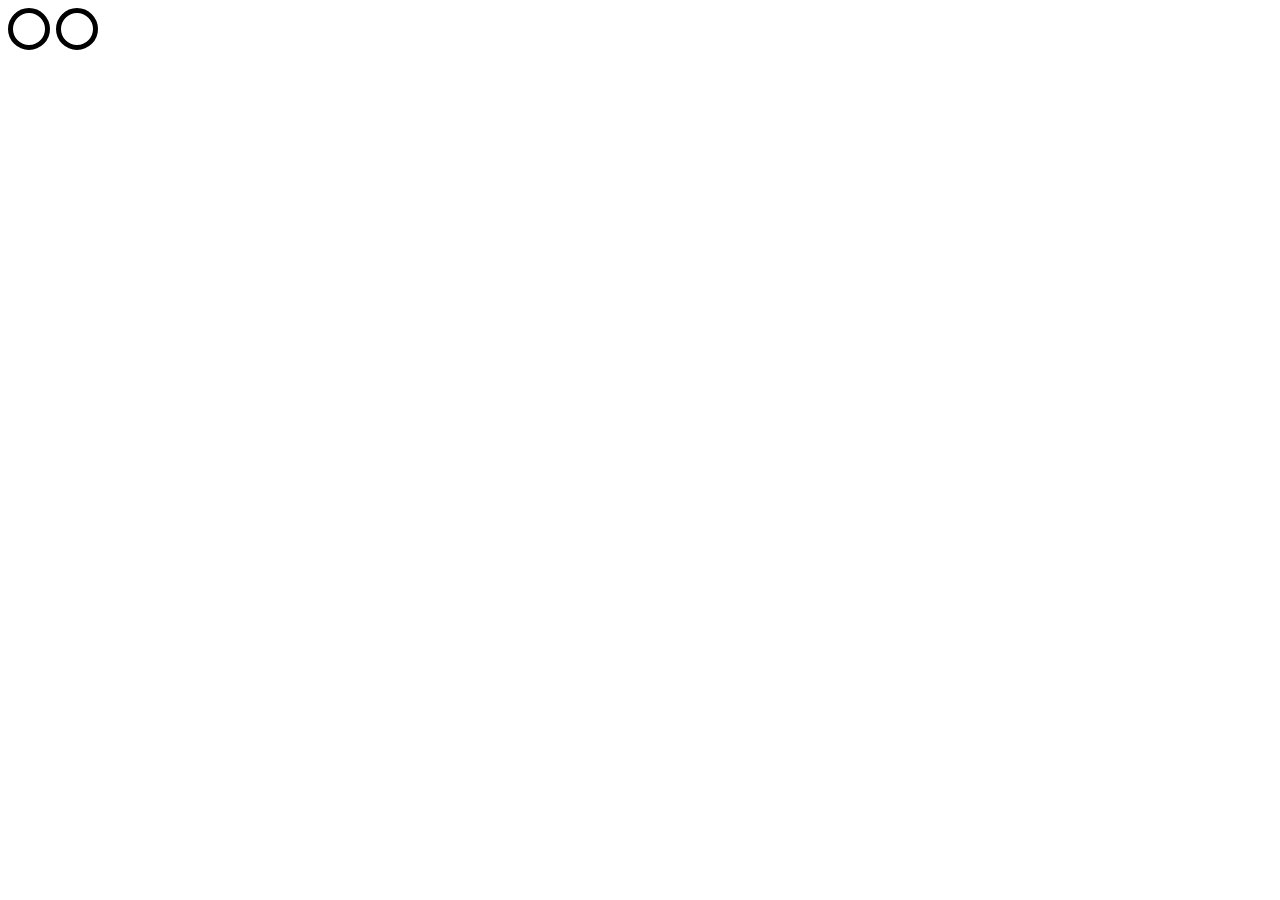
==== index.html @ 524dad84 "Renamed to Index.html" ====
<!DOCTYPE html>
<html lang="en">

<head>
    <meta charset="UTF-8">
    <meta name="viewport" content="width=device-width, initial-scale=1.0">
    <title>Load.css Test</title>
    <link rel="stylesheet" href="load.css">
</head>

<body>
    <div class="load-wrapper">
        <div class="load-circle">

        </div>
        <div class="load-circle">

        </div>
        <!-- <div class="load-circle">

        </div>
        <div class="load-circle">

        </div> -->


    </div>
</body>

</html>
---- load.css ----
.load-circle {
    width: 32px;
    border: 5px #000000 solid;
    border-radius: 32px;
    height: 32px;
    position: absolute;
    margin-left: 8px;
    margin-top: 8px;
    transition: height 0.15s ease-out;
}

.load-circle:nth-child(1) {
    top: 0px;
    left: 0px;
    animation-name: full1;
    animation-duration: 2s;
    animation-delay: 0.6s;
    animation-iteration-count: infinite;
    animation-play-state: running;
    animation-fill-mode: forwards;
}

.load-circle:nth-child(2) {
    top: 0px;
    left: 48px;
    animation-name: full2;
    animation-duration: 2s;
    animation-delay: 100ms;
    animation-iteration-count: infinite;
    animation-play-state: running;
    animation-fill-mode: forwards;
}

.load-circle:nth-child(3) {
    top: 48px;
    left: 0px;
    animation-name: full3;
    animation-duration: 1s;
    animation-delay: 1.1s;
    animation-iteration-count: 1;
    animation-play-state: running;
    animation-fill-mode: forwards;
}

.load-circle:nth-child(4) {
    top: 48px;
    left: 48px;
    display: none;
}

@keyframes try1 {
    from {
        height: 32px;
    } to {
        height: 80px;
    }
}

@keyframes full2 {
    0% { left: 48px; height: 32px; top: 0px; width: 32px; }
    12% { left: 48px; height: 80px; top: 0px; width: 32px; }
    24% { left: 48px; height: 32px; top: 48px; width: 32px; }
    36% { left: 0px; width: 80px; top: 48px; height: 32px;}
    48% { left: 0px; width: 32px; top: 48px; height: 32px;}
    60% { left: 0px; width: 32px; top: 0px; height: 80px;}
    72% { left: 0px; width: 32px; top: 0px; height: 32px;}
    84% { left: 0px; width: 80px; top: 0px; height: 32px;}
    100% { left: 48px; width: 32px; top: 0px; height: 32px;}
}

@keyframes full1 {
    0% { width: 32px; left: 0px; height: 32px; top: 0px; }
    12% { width: 80px; left: 0px; height: 32px; top: 0px; }
    24% { width: 32px; left: 48px; height: 32px; top: 0px; }
    36% { width: 32px; left: 48px; height: 80px; top: 0px; }
    48% { width: 32px; left: 48px; height: 32px; top: 48px; }
    60% { left: 0px; width: 80px; top: 48px; height: 32px;}
    72% { left: 0px; width: 32px; top: 48px; height: 32px;}
    84% { left: 0px; width: 32px; top: 0px; height: 80px;}
    100% { left: 0px; width: 32px; top: 0px; height: 32px;}
}

@keyframes full3 {
    0% { height: 32px; top: 48px; }
    50% { height: 80px; top: 0px; }
    100% { height: 32px; top: 0px; } 
}
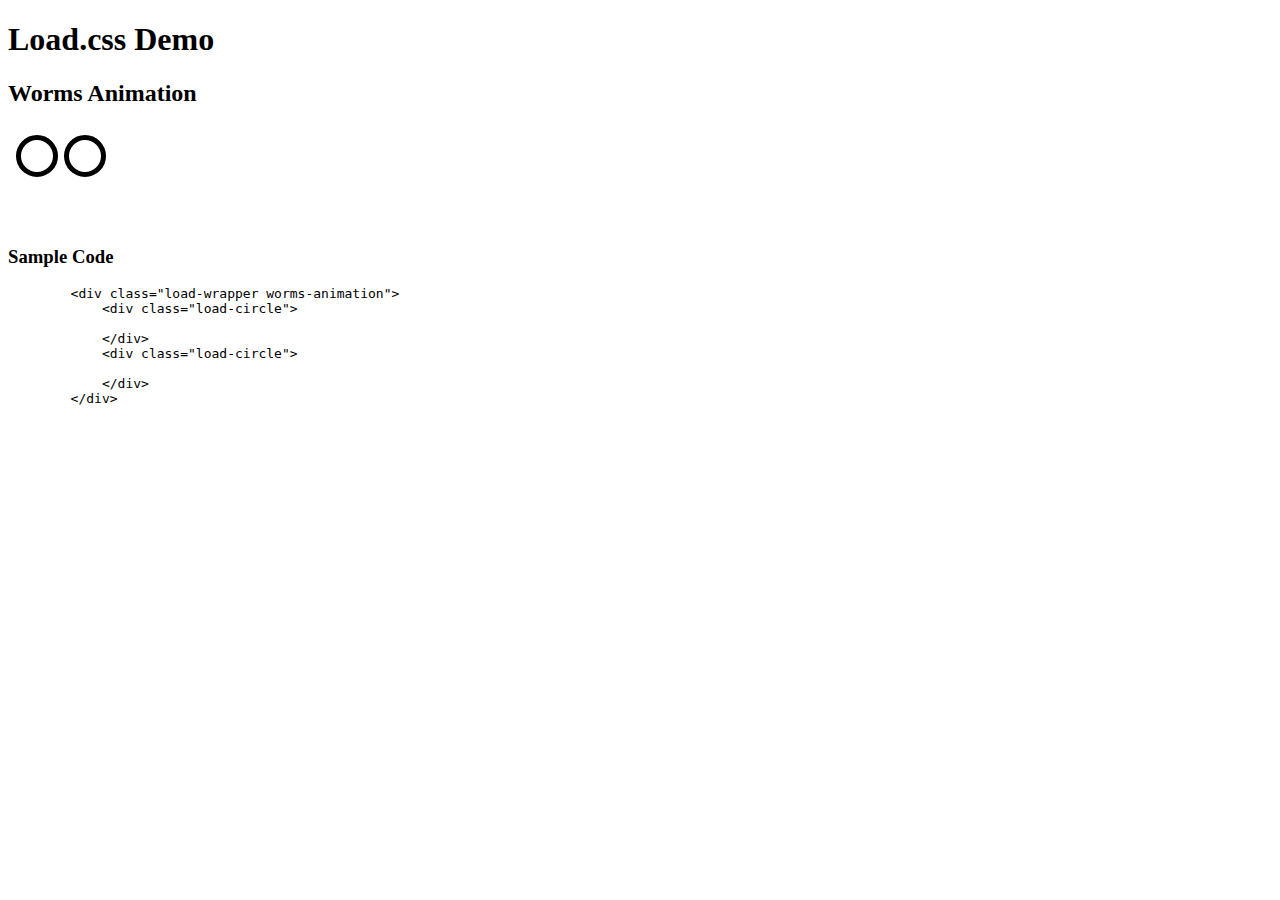
==== commit 02081291: "✅ Improved Demo" ====
--- a/index.html
+++ b/index.html
@@ -4,27 +4,37 @@
 <head>
     <meta charset="UTF-8">
     <meta name="viewport" content="width=device-width, initial-scale=1.0">
-    <title>Load.css Test</title>
+    <title>Load.css Demo</title>
     <link rel="stylesheet" href="load.css">
 </head>
 
 <body>
-    <div class="load-wrapper">
+    <h1>Load.css Demo</h1>
+
+    <h2>Worms Animation
+        <!-- Name Suggested by Kinza Arshad -->
+    </h2>
+    <div class="load-wrapper worms-animation">
         <div class="load-circle">
 
         </div>
         <div class="load-circle">
 
         </div>
-        <!-- <div class="load-circle">
+    </div>
 
-        </div>
-        <div class="load-circle">
+    <h3>Sample Code</h3>
+    <pre>
+        &#x3C;div class=&#x22;load-wrapper worms-animation&#x22;&#x3E;
+            &#x3C;div class=&#x22;load-circle&#x22;&#x3E;
+    
+            &#x3C;/div&#x3E;
+            &#x3C;div class=&#x22;load-circle&#x22;&#x3E;
+    
+            &#x3C;/div&#x3E;
+        &#x3C;/div&#x3E;
+    </pre>
 
-        </div> -->
-
-
-    </div>
 </body>
 
 </html>--- a/load.css
+++ b/load.css
@@ -1,3 +1,9 @@
+.load-wrapper {
+    display: block;
+    position: relative;
+    width: 100px;
+    height: 100px;
+}
 .load-circle {
     width: 32px;
     border: 5px #000000 solid;
@@ -12,7 +18,15 @@
 .load-circle:nth-child(1) {
     top: 0px;
     left: 0px;
-    animation-name: full1;
+}
+
+.load-circle:nth-child(2) {
+    top: 0px;
+    left: 48px;
+}
+
+.worms-animation > div:nth-child(1) {
+    animation-name: worm1;
     animation-duration: 2s;
     animation-delay: 0.6s;
     animation-iteration-count: infinite;
@@ -20,10 +34,8 @@
     animation-fill-mode: forwards;
 }
 
-.load-circle:nth-child(2) {
-    top: 0px;
-    left: 48px;
-    animation-name: full2;
+.worms-animation > div:nth-child(2) {
+    animation-name: worm2;
     animation-duration: 2s;
     animation-delay: 100ms;
     animation-iteration-count: infinite;
@@ -34,12 +46,6 @@
 .load-circle:nth-child(3) {
     top: 48px;
     left: 0px;
-    animation-name: full3;
-    animation-duration: 1s;
-    animation-delay: 1.1s;
-    animation-iteration-count: 1;
-    animation-play-state: running;
-    animation-fill-mode: forwards;
 }
 
 .load-circle:nth-child(4) {
@@ -48,15 +54,7 @@
     display: none;
 }
 
-@keyframes try1 {
-    from {
-        height: 32px;
-    } to {
-        height: 80px;
-    }
-}
-
-@keyframes full2 {
+@keyframes worm2 {
     0% { left: 48px; height: 32px; top: 0px; width: 32px; }
     12% { left: 48px; height: 80px; top: 0px; width: 32px; }
     24% { left: 48px; height: 32px; top: 48px; width: 32px; }
@@ -68,7 +66,7 @@
     100% { left: 48px; width: 32px; top: 0px; height: 32px;}
 }
 
-@keyframes full1 {
+@keyframes worm1 {
     0% { width: 32px; left: 0px; height: 32px; top: 0px; }
     12% { width: 80px; left: 0px; height: 32px; top: 0px; }
     24% { width: 32px; left: 48px; height: 32px; top: 0px; }
@@ -78,10 +76,4 @@
     72% { left: 0px; width: 32px; top: 48px; height: 32px;}
     84% { left: 0px; width: 32px; top: 0px; height: 80px;}
     100% { left: 0px; width: 32px; top: 0px; height: 32px;}
-}
-
-@keyframes full3 {
-    0% { height: 32px; top: 48px; }
-    50% { height: 80px; top: 0px; }
-    100% { height: 32px; top: 0px; } 
 }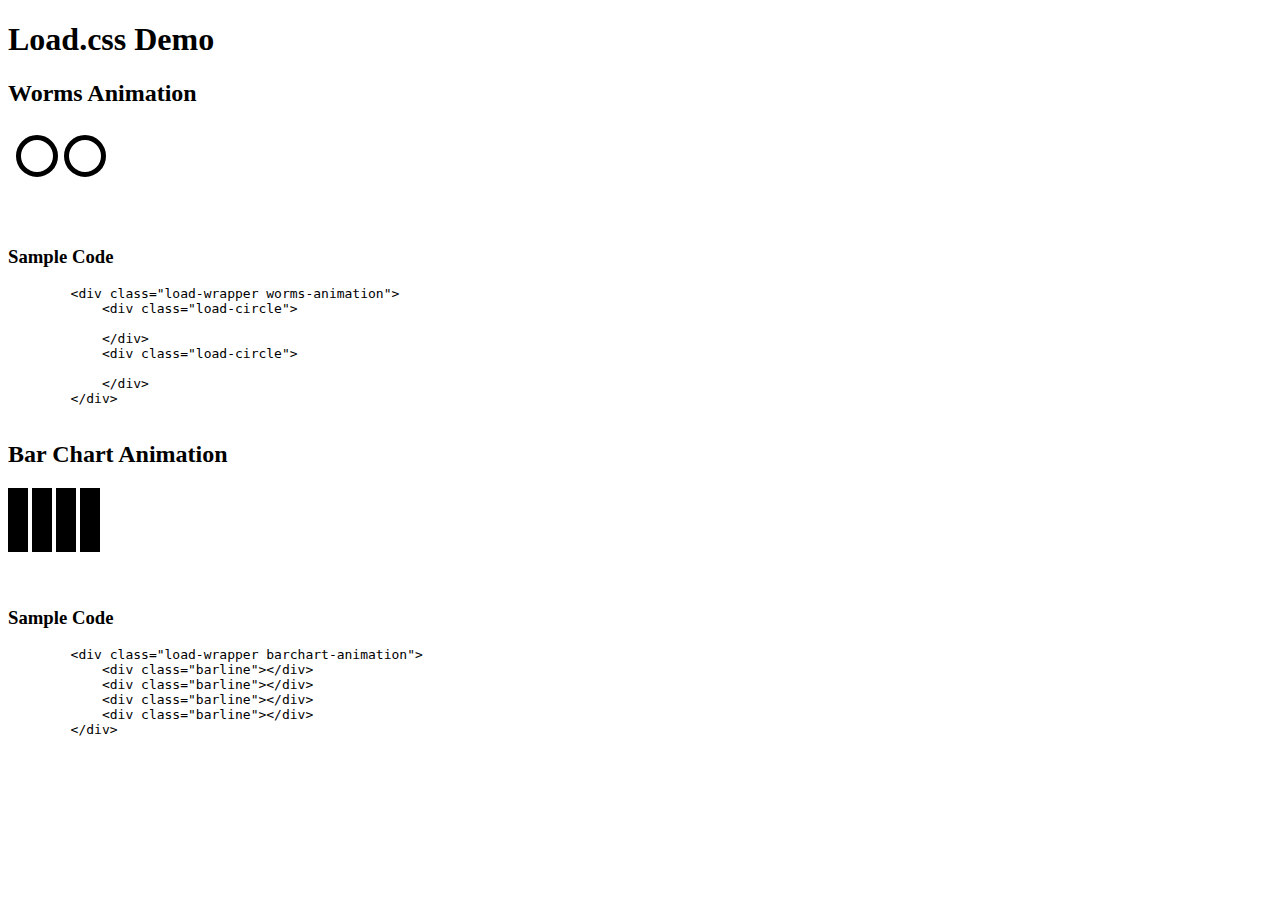
==== commit f37d14f7: "📝 Added Bar Animation Demo" ====
--- a/index.html
+++ b/index.html
@@ -11,9 +11,7 @@
 <body>
     <h1>Load.css Demo</h1>
 
-    <h2>Worms Animation
-        <!-- Name Suggested by Kinza Arshad -->
-    </h2>
+    <h2>Worms Animation</h2> <!-- Name Suggested by Kinza Arshad -->
     <div class="load-wrapper worms-animation">
         <div class="load-circle">
 
@@ -35,6 +33,26 @@
         &#x3C;/div&#x3E;
     </pre>
 
+    <h2>Bar Chart Animation
+        <!-- Name Suggested by Kinza Arshad -->
+    </h2>
+    <div class="load-wrapper barchart-animation">
+        <div class="barline"></div>
+        <div class="barline"></div>
+        <div class="barline"></div>
+        <div class="barline"></div>
+    </div>
+
+    <h3>Sample Code</h3>
+    <pre>
+        &#x3C;div class=&#x22;load-wrapper barchart-animation&#x22;&#x3E;
+            &#x3C;div class=&#x22;barline&#x22;&#x3E;&#x3C;/div&#x3E;
+            &#x3C;div class=&#x22;barline&#x22;&#x3E;&#x3C;/div&#x3E;
+            &#x3C;div class=&#x22;barline&#x22;&#x3E;&#x3C;/div&#x3E;
+            &#x3C;div class=&#x22;barline&#x22;&#x3E;&#x3C;/div&#x3E;
+        &#x3C;/div&#x3E;
+    </pre>
+
 </body>
 
 </html>--- a/load.css
+++ b/load.css
@@ -12,7 +12,6 @@
     position: absolute;
     margin-left: 8px;
     margin-top: 8px;
-    transition: height 0.15s ease-out;
 }
 
 .load-circle:nth-child(1) {
@@ -23,6 +22,55 @@
 .load-circle:nth-child(2) {
     top: 0px;
     left: 48px;
+}
+
+.barline {
+    width: 20px;
+    background-color: #000000;
+    display: inline-block;
+    height: 64px;
+}
+
+.barline:nth-child(2) {
+    animation-name: bargrow;
+    animation-duration: 2s;
+    animation-delay: 0.5s;
+    animation-iteration-count: infinite;
+    animation-play-state: running;
+    animation-fill-mode: both;
+    animation-timing-function: linear;
+}
+
+.barline:nth-child(1) {
+    animation-name: bargrow;
+    animation-duration: 2s;
+    animation-delay: 0s;
+    animation-iteration-count: infinite;
+    animation-play-state: running;
+    animation-fill-mode: both;
+    animation-timing-function: linear;
+    
+}
+
+.barline:nth-child(4) {
+    animation-name: bargrow;
+    animation-duration: 2s;
+    animation-delay: 1s;
+    animation-iteration-count: infinite;
+    animation-play-state: running;
+    animation-fill-mode: both;
+    animation-timing-function: linear;
+}
+
+.barline:nth-child(3) {
+    animation-name: bargrow;
+    animation-duration: 2s;
+    animation-delay: 0.75s;
+    animation-iteration-count: infinite;
+    animation-play-state: running;
+    animation-fill-mode: both;
+    animation-timing-function: linear;
+    
 }
 
 .worms-animation > div:nth-child(1) {
@@ -41,17 +89,6 @@
     animation-iteration-count: infinite;
     animation-play-state: running;
     animation-fill-mode: forwards;
-}
-
-.load-circle:nth-child(3) {
-    top: 48px;
-    left: 0px;
-}
-
-.load-circle:nth-child(4) {
-    top: 48px;
-    left: 48px;
-    display: none;
 }
 
 @keyframes worm2 {
@@ -76,4 +113,34 @@
     72% { left: 0px; width: 32px; top: 48px; height: 32px;}
     84% { left: 0px; width: 32px; top: 0px; height: 80px;}
     100% { left: 0px; width: 32px; top: 0px; height: 32px;}
+}
+
+@keyframes bargrow {
+    0% {
+        clip-path: inset(100% 0 0 0);
+    }
+    12.5% {
+        clip-path: inset(75% 0 0 0);
+    }
+    25% {
+        clip-path: inset(50% 0 0 0);
+    }
+    37.5% {
+        clip-path: inset(25% 0 0 0);
+    }
+    50% {
+        clip-path: inset(0 0 0 0);
+    }
+    62.5% {
+        clip-path: inset(25% 0 0 0);
+    }
+    75% {
+        clip-path: inset(50% 0 0 0);
+    }
+    82.5% {
+        clip-path: inset(75% 0 0 0);
+    }
+    100% {
+        clip-path: inset(100% 0 0 0);
+    }
 }